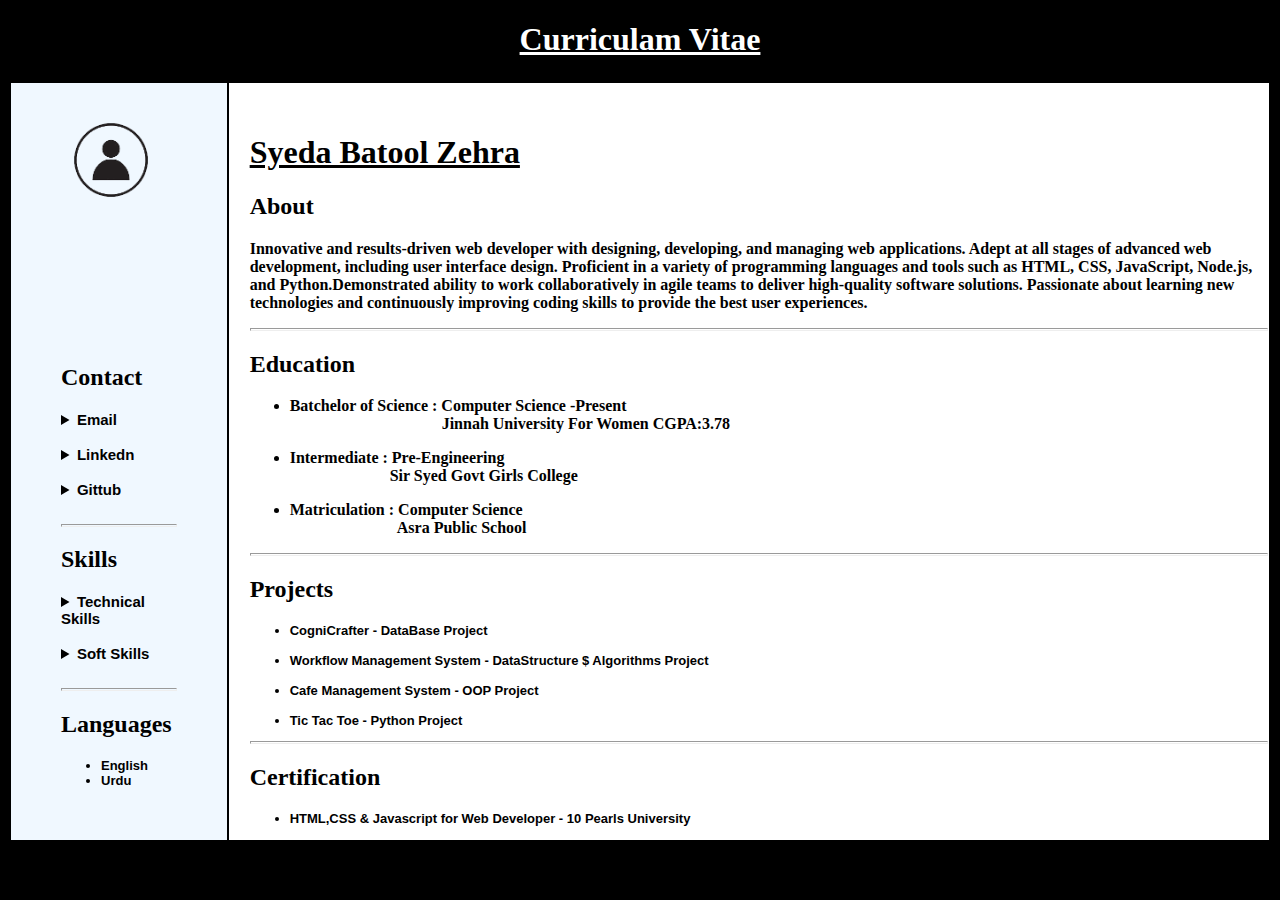
==== resume/index.html @ 0ca5d83e "Add files via upload" ====
<!DOCTYPE html>
<html lang="en">
<head>
    <meta charset="UTF-8">
    <meta name="viewport" content="width=device-width, initial-scale=1.0">
    <title>Resume</title>
    <link rel="shortcut icon" href="resume logo.png" type="image/x-icon">
</head>
<body style="background-color: black;">
<table style="border: solid 1px;">
    <center>
        <h1 style="color: white;"><font face="Broadway"><u>Curriculam Vitae</u></font></h1>
        </center>
    <th style="background-color: aliceblue; padding-right: 50px; padding-left: 50px;" align="left">
        <div style="padding-top: 10px; padding-left: 20px;"></div>
            &nbsp;&nbsp;&nbsp;&nbsp;&nbsp;&nbsp;&nbsp;
            <img src="file.png" alt="id logo" height="100" width="100" style=" transform: translateY(-40%)">
       <!--Contact Details-->
       <br><br><br><br><br><br>
         <h2><font face="sans serif">Contact</font></h2>
         <details style="font-family: sans-serif; font-size: 15px;">
            <summary>Email</summary>
         <ul style="font-family: sans-serif; font-size: 13px;">
            <li><a href="mailto:syedabatoolzehra@gmail.com">syedabatoolzehra@gmail.com</a></li>
         </ul>
         </details>
         <br>
         <details style="font-family: sans-serif; font-size: 15px;">
            <summary>Linkedn</summary>
         <ul style="font-family: sans-serif; font-size: 13px;">
            <li><a href="www.linkedin.com/in/syeda-batool-zehra-4052bb28a">www.linkedin.com/in/syeda-batool-zehra-4052bb28a</a></li>
         </ul>
         </details>
         <br>
         <details style="font-family: sans-serif; font-size: 15px;">
            <summary>Gittub</summary>
         <ul style="font-family: sans-serif; font-size: 13px;">
            <li><a href="https://github.com/BatoolZehra17">https://github.com/BatoolZehra17</a></li>
         </ul>
         </details>
         <br>
         <hr size="3">
         <!--Skills--> 
         <div>
                <h2><font face="sans serif">Skills</font></h2>
                <details style="font-family: sans-serif; font-size: 15px;">
                <summary>Technical Skills</summary>
       <ul style="font-family: sans-serif; font-size: 13px;">
            <li>Java</li><br>
            <li>Python</li><br>
            <li>PHP</li><br>
            <li>HTML</li><br>
            <li>CSS</li><br>
            <li>Typescript</li>
         </ul>
         </details>
         <br>
         <details style="font-family: sans-serif; font-size: 15px;">
            <summary>Soft Skills</summary>
         <ul style="font-family: sans-serif; font-size: 13px;">
            <li>Leadership</li><br>
            <li>Communication</li><br>
            <li>Problem Solver</li>
         </ul>
         </details>
         <br>
         <hr size="3">
         </div>
         <!--languages--->
         <h2><font face="sans serif">Languages</font></h2>
         <ul style="font-family: sans-serif; font-size: 13px;">
          <li>English<br>
          <li>Urdu</li>
         </ul>
         </div>
    </th>
    <th align="left" style="background-color: white; padding-top: 20px;">
        <div style="padding-top: 10px; padding-left: 20px;">
            <!--About-->
            <h1><font face="sans serif"><u>Syeda Batool Zehra</u></font></h1>
            <h2><font face="sans serif">About</font></h2>
        <p>Innovative and results-driven web developer with  designing, developing, and managing web applications. Adept at all stages of advanced web development, including user interface design. Proficient in a variety of programming languages and tools such as HTML, CSS, JavaScript, Node.js, and Python.Demonstrated ability to work collaboratively in agile teams to deliver high-quality software solutions. Passionate about learning new technologies and continuously improving coding skills to provide the best user experiences.</p>
        <hr size="3">
        <!--Education-->
        <h2><font face="sans serif">Education</font></h2>
        <ul>
            <li>Batchelor of Science : Computer Science -Present <br>
            &nbsp;&nbsp;&nbsp;&nbsp;&nbsp;&nbsp;&nbsp;&nbsp;&nbsp;&nbsp;&nbsp;&nbsp;&nbsp;&nbsp;&nbsp;&nbsp;&nbsp;&nbsp;&nbsp;&nbsp;&nbsp;&nbsp;&nbsp;&nbsp;&nbsp;&nbsp;&nbsp;&nbsp;&nbsp;&nbsp;&nbsp;&nbsp;&nbsp;&nbsp;&nbsp;&nbsp;&nbsp;&nbsp;Jinnah University For Women
            CGPA:3.78</li>
        </ul>

        <ul>
            <li> Intermediate : Pre-Engineering  <br> &nbsp;&nbsp;&nbsp;&nbsp;&nbsp;&nbsp;&nbsp;&nbsp;&nbsp;&nbsp;&nbsp;&nbsp;&nbsp;&nbsp;&nbsp;&nbsp;&nbsp;&nbsp;&nbsp;&nbsp;&nbsp;&nbsp;&nbsp;&nbsp;
             Sir Syed Govt Girls College</li>
        </ul>
        <ul>
            <li>Matriculation : Computer Science <br> &nbsp;&nbsp;&nbsp;&nbsp;&nbsp;&nbsp;&nbsp;&nbsp;&nbsp;&nbsp;&nbsp;&nbsp;&nbsp;&nbsp;&nbsp;&nbsp;&nbsp;&nbsp;&nbsp;&nbsp;&nbsp;&nbsp;&nbsp;&nbsp;&nbsp;&nbsp;
            Asra Public School</li>
       </ul>
       <hr size="3">
       <!--Projects-->
       <h2><font face="sans serif">Projects</font></h2>
       <ul style="font-family: sans-serif; font-size: 13px;">
        <li>CogniCrafter - DataBase Project</li><br>
        <li>Workflow Management System - DataStructure $ Algorithms Project</li><br>
        <li>Cafe Management System -  OOP Project</li><br>
        <li>Tic Tac Toe - Python Project</li>
       </ul>
       <hr size="3">
       <!--Certificates-->
       <h2><font face="sans serif">Certification</font></h2>
       <ul style="font-family: sans-serif; font-size: 13px;">
        <li>HTML,CSS & Javascript for Web Developer - 10 Pearls University</li> 
       </ul>

    </th>

</table>

    
</body>
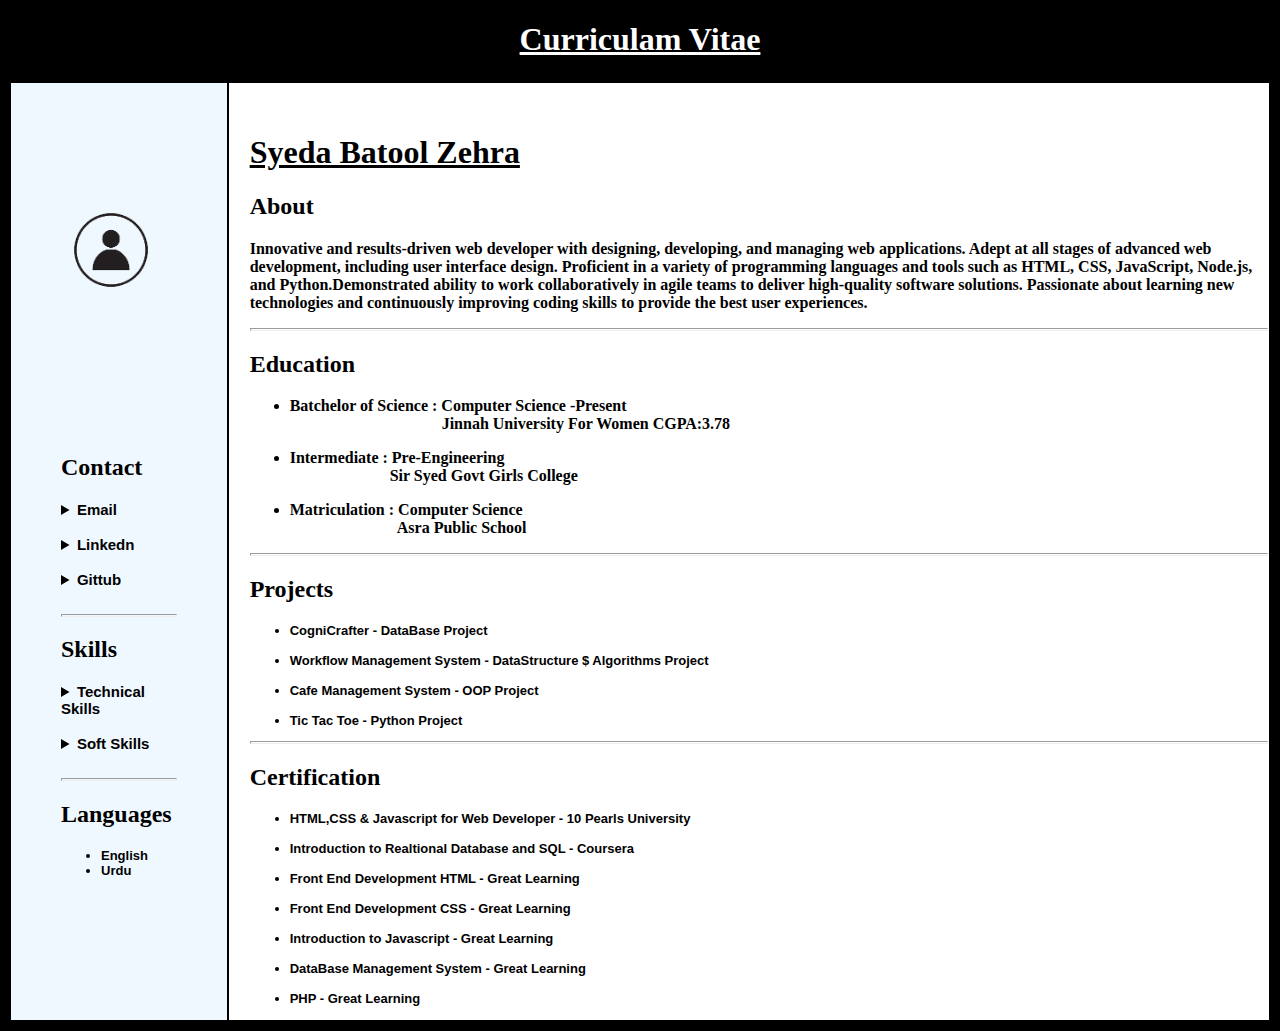
==== commit fd6b258d: "Update index.html" ====
--- a/resume/index.html
+++ b/resume/index.html
@@ -110,7 +110,13 @@
        <!--Certificates-->
        <h2><font face="sans serif">Certification</font></h2>
        <ul style="font-family: sans-serif; font-size: 13px;">
-        <li>HTML,CSS & Javascript for Web Developer - 10 Pearls University</li> 
+       <li>HTML,CSS & Javascript for Web Developer - 10 Pearls University</li> <br>
+        <li>Introduction to Realtional Database and SQL - Coursera</li> <br>
+        <li>Front End Development HTML - Great Learning</li> <br>
+        <li>Front End Development CSS - Great Learning</li> <br>
+        <li>Introduction to Javascript - Great Learning</li> <br>
+        <li>DataBase Management System - Great Learning</li> <br>
+         <li>PHP - Great Learning</li>
        </ul>
 
     </th>
